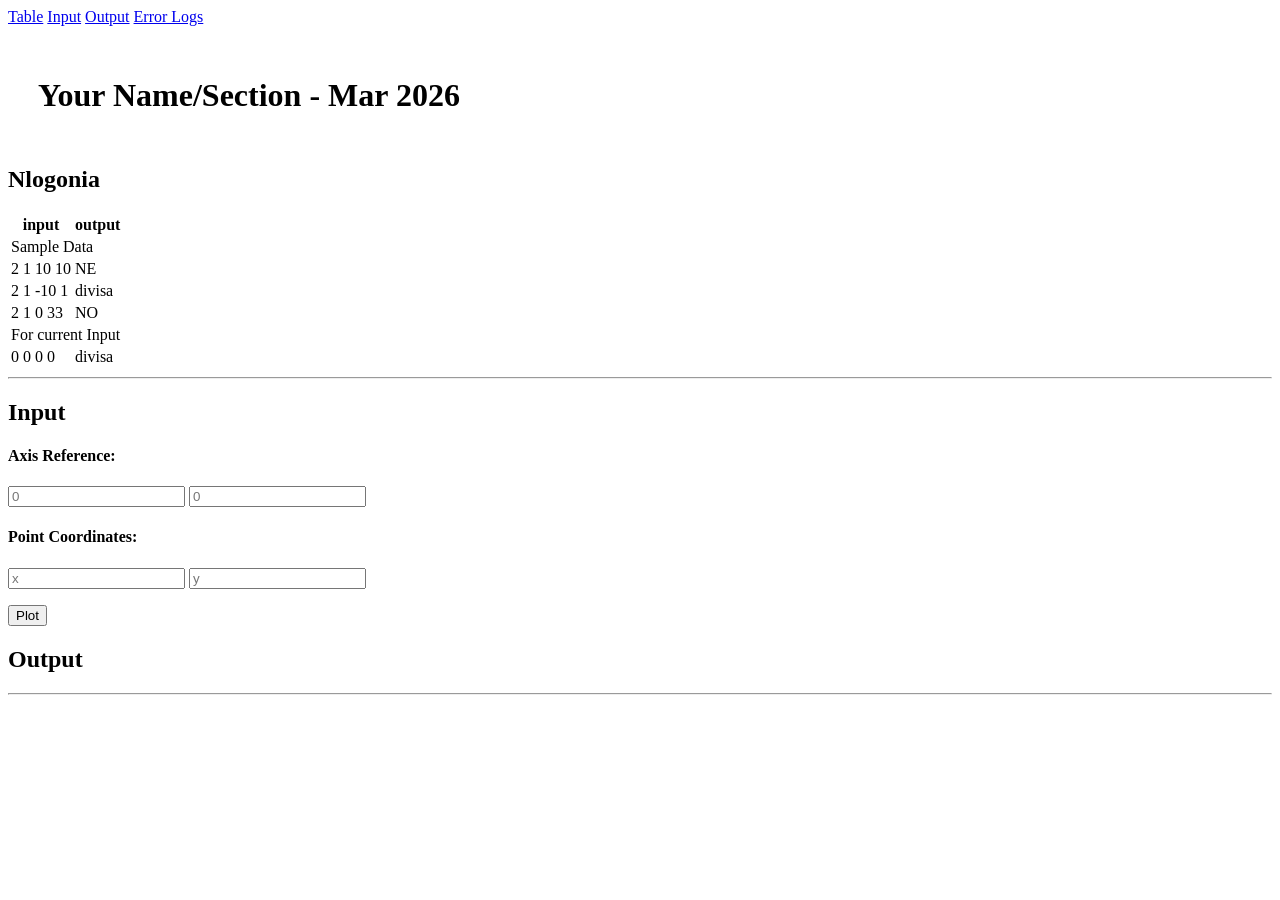
==== Q4 3rd Graded Exercise/images/index.html @ 76817735 "bb" ====
<!DOCTYPE html>
<html>
<head>
  <meta charset="utf-8">
  <meta name="viewport" content="width=device-width">
  <!-- change the authors name to both your names-->
  <meta name="author" content="Sir Roy/Al Mendoza">
  <meta name="description" content="testing and debugging">
  <meta name="keywords" content="testing and debugging">
  <title>CS 3 </title>
  <link href="style.css" rel="stylesheet" type="text/css" />
  <link rel="preconnect" href="https://fonts.googleapis.com">
  <link rel="preconnect" href="https://fonts.gstatic.com" crossorigin>
  <link href="https://fonts.googleapis.com/css2?family=Open+Sans&family=Poppins:wght@300&family=Roboto&display=swap" rel="stylesheet">
  <link rel="icon" type="image/x-icon" href="images/favicon.ico">
</head>

<body>
  <header>
    <nav>
      <a href="#start">Table</a>
      <a href="#input">Input</a>
      <a href="#output">Output</a>
      <a href="errorlogs.html">Error Logs</a>
    </nav>
    
    <h1 style="padding: 30px">Your Name/Section  - Mar 2026 </h1>
    <h2 id="start"> Nlogonia </h2>
  </header>

  <section id="table">
    <table> 
      <tr class="rColor">
        <th> input </th> <th> output</th>
      </tr>
      <tr class="rColor"> 
        <td colspan="2"> Sample Data</td>
      </tr>
      <tr> 
        <td> 2 1 10 10 </td> <td> NE</td>
      </tr>
      <tr> 
        <td> 2 1 -10 1 </td> <td> divisa</td>
      </tr>
      <tr> 
        <td> 2 1 0 33 </td> <td> NO </td>
      </tr>
      <tr  class="rColor"> 
        <td colspan="2"> For current Input</td>
      </tr>
      <tr> 
        <td id="in1"> 0 0 0 0 </td> <td id="out1"> divisa </td>
      </tr>
    </table>
    <hr>
  </section>
  
  <section id="input">
    <h2> Input </h2>
  
    <h4>Axis Reference:</h4>
    <p>
      <input type="number" id="x0" placeholder="0">
      <input type="number" id="y0" placeholder="0">
    </p>
    
    <h4>Point Coordinates:</h4>
    <p>
      <input type="number" id="x" placeholder="x"> 
      <input type="number" id="y" placeholder="y">
    </p>
    <button onclick="plotPoint(Number(x0.value),Number(y0.value),Number(x.value), Number(y.value))"> Plot </button>
  </section>
  
  <section id="output">
    <h2 id="output"> Output </h2>
  
    <div id="coordinatePlane">
        <div id="xAxis" class="axis"></div>
        <div id="yAxis" class="axis"></div>
    </div>
    <hr>
  </section>
  
  <!--- anchors for socmed site are done with image sprites -->
  <footer>
    <a href="https://facebook.com"> 
    <div class="icon facebook"></div>
    </a>
    <a href="https://twitter.com">
    <div class="icon twitter"></div>
    </a>
    <a href="https://github.com">
    <div class="icon github"></div>
    </a>
  </footer>
  <script defer src="script.js"></script>
</body>

</html>
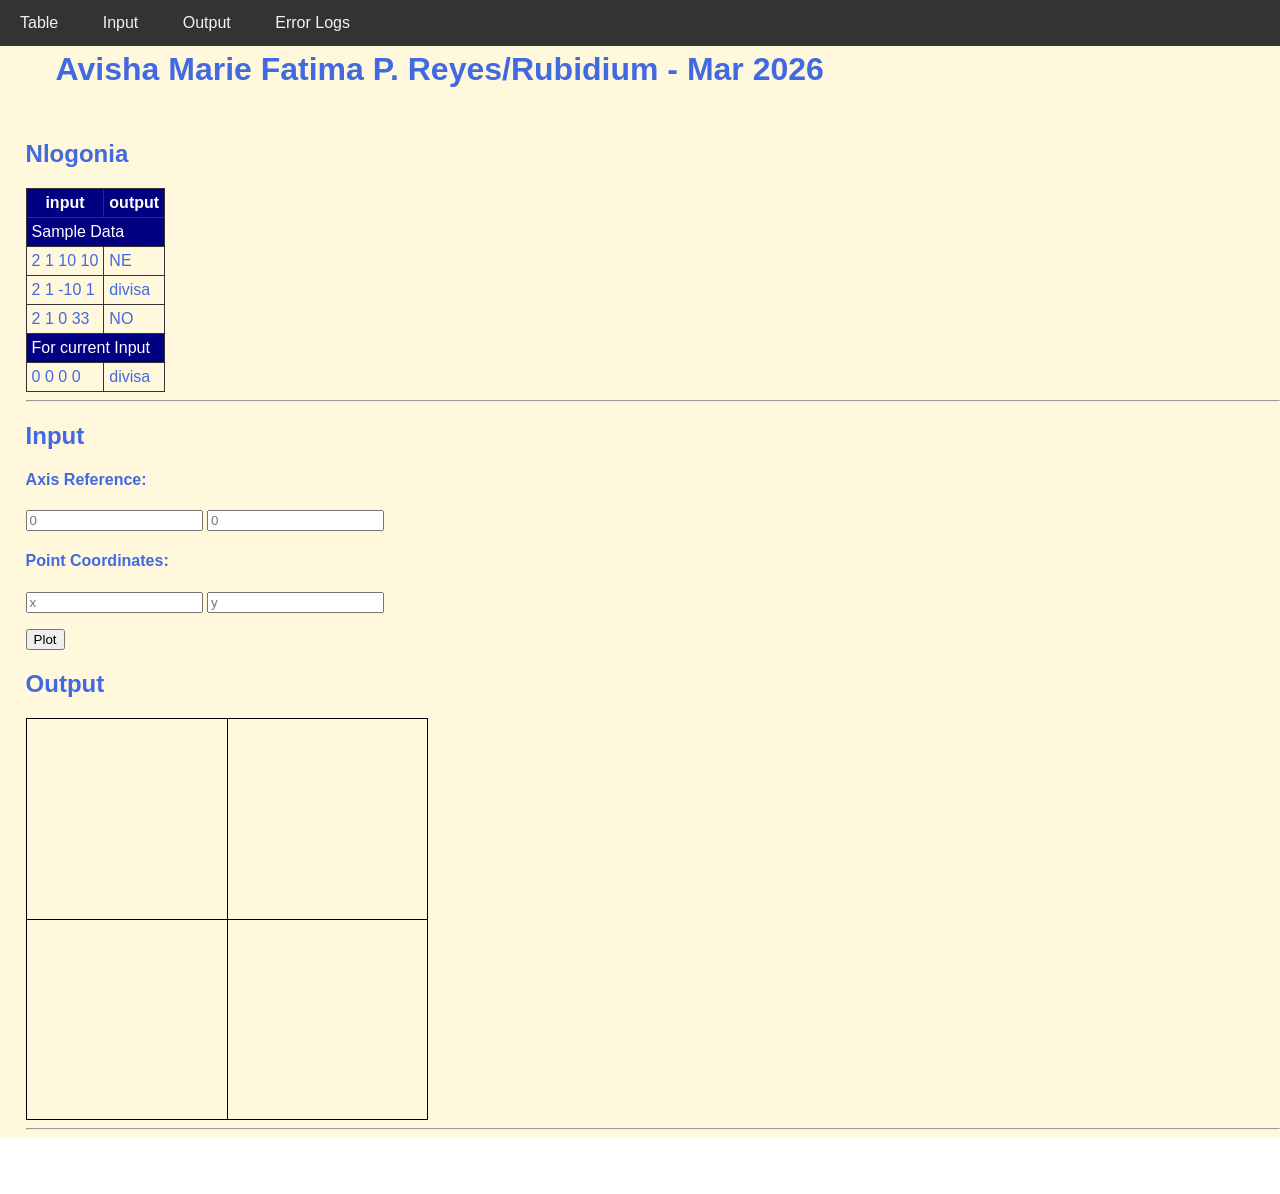
==== commit ff9990ce: "ss" ====
--- a/Q4 3rd Graded Exercise/images/index.html
+++ b/Q4 3rd Graded Exercise/images/index.html
@@ -3,8 +3,7 @@
 <head>
   <meta charset="utf-8">
   <meta name="viewport" content="width=device-width">
-  <!-- change the authors name to both your names-->
-  <meta name="author" content="Sir Roy/Al Mendoza">
+  <meta name="author" content="Avisha Reyes">
   <meta name="description" content="testing and debugging">
   <meta name="keywords" content="testing and debugging">
   <title>CS 3 </title>
@@ -24,7 +23,7 @@
       <a href="errorlogs.html">Error Logs</a>
     </nav>
     
-    <h1 style="padding: 30px">Your Name/Section  - Mar 2026 </h1>
+    <h1 style="padding: 30px">Avisha Marie Fatima P. Reyes/Rubidium - Mar 2026 </h1>
     <h2 id="start"> Nlogonia </h2>
   </header>
 
--- a/Q4 3rd Graded Exercise/images/style.css
+++ b/Q4 3rd Graded Exercise/images/style.css
@@ -0,0 +1,130 @@
+html {
+  height: 100%;
+  width: 100%;
+}
+
+body{
+  font-family: 'Open Sans', sans-serif;
+  font-family: 'Poppins', sans-serif;
+  font-family: 'Roboto', sans-serif;
+  background-color: cornsilk;
+  color:royalblue;
+  padding: 0;
+  margin: 0;
+}
+
+section, header {
+  padding-left: 2%;
+}
+
+/*---- CSS to control the navigation bar --- 
+Requirements for the navigation:
+- Navigation should all be on one line only and located on the first line of the browser and will not scroll with the rest of the content.  
+- There should also a hover effect on each of the links to change background and foreground color.
+*/
+nav {
+    position: fixed;
+    top: 0;
+    left: 0;
+    width: 100%;
+    background-color: #333;
+}
+
+nav a {
+    display: inline-block; /* fixed */
+    color: #f2f2f2;
+    text-align: center;
+    padding: 14px 20px;
+    text-decoration: none;
+}
+
+nav a:hover { /*fixed */
+    background-color: #ddd;
+    color: black;
+}
+
+/*------ to control coordinatePlane, the location of the small red box  --------*/
+#coordinatePlane {
+    position: relative;
+    height: 400px;
+    width: 400px;
+    border: 1px solid black;
+}
+.point {
+    position: absolute; /* fixed */
+    height: 10px;
+    width: 10px;
+    background-color: red;
+}
+.axis {
+    position: absolute;
+    background-color: black;
+}
+
+#xAxis {
+    left: 0;
+    top: 200px;
+    width: 100%;
+    height: 1px;
+}
+#yAxis {
+    left: 200px;
+    bottom: 0;
+    width: 1px;
+    height: 100%;
+}
+
+/* ----- CSS properties for footer tag to display socmed icons facebook, twitter and github using sprites ---
+- Discover how to use image sprites to make this work
+*/
+footer {
+    width: 100%;
+    background-color: white;
+    color: #333;
+    text-align: center;
+    padding: 10px 0;
+}
+footer a {
+  text-decoration: none;
+}
+
+.icon {
+    width: 32px;
+    height: 32px;
+    display: inline-block;
+    background: url('images/sprites.png') no-repeat; /* fixed */
+}
+.facebook {
+    background-position: -226px -129px;
+}
+.twitter {
+    background-position: -340px -129px;
+}
+.github {
+    background-position: -456px -129px;
+}
+
+.facebook:hover {
+  background-position: -226px -55px;
+}
+.twitter:hover {
+  background-position: -340px -54px;
+}
+.github:hover {
+  background-position: -456px -54px;
+}
+
+/* --- CSS for documenting process in the table in the errorlogs.html --*/
+table{
+  border-collapse: collapse;
+}
+
+th, td, tr{
+  padding: 5px;
+  border: 1px solid #333;  
+}
+
+.rColor {
+  background-color: navy;
+  color: white;
+}
